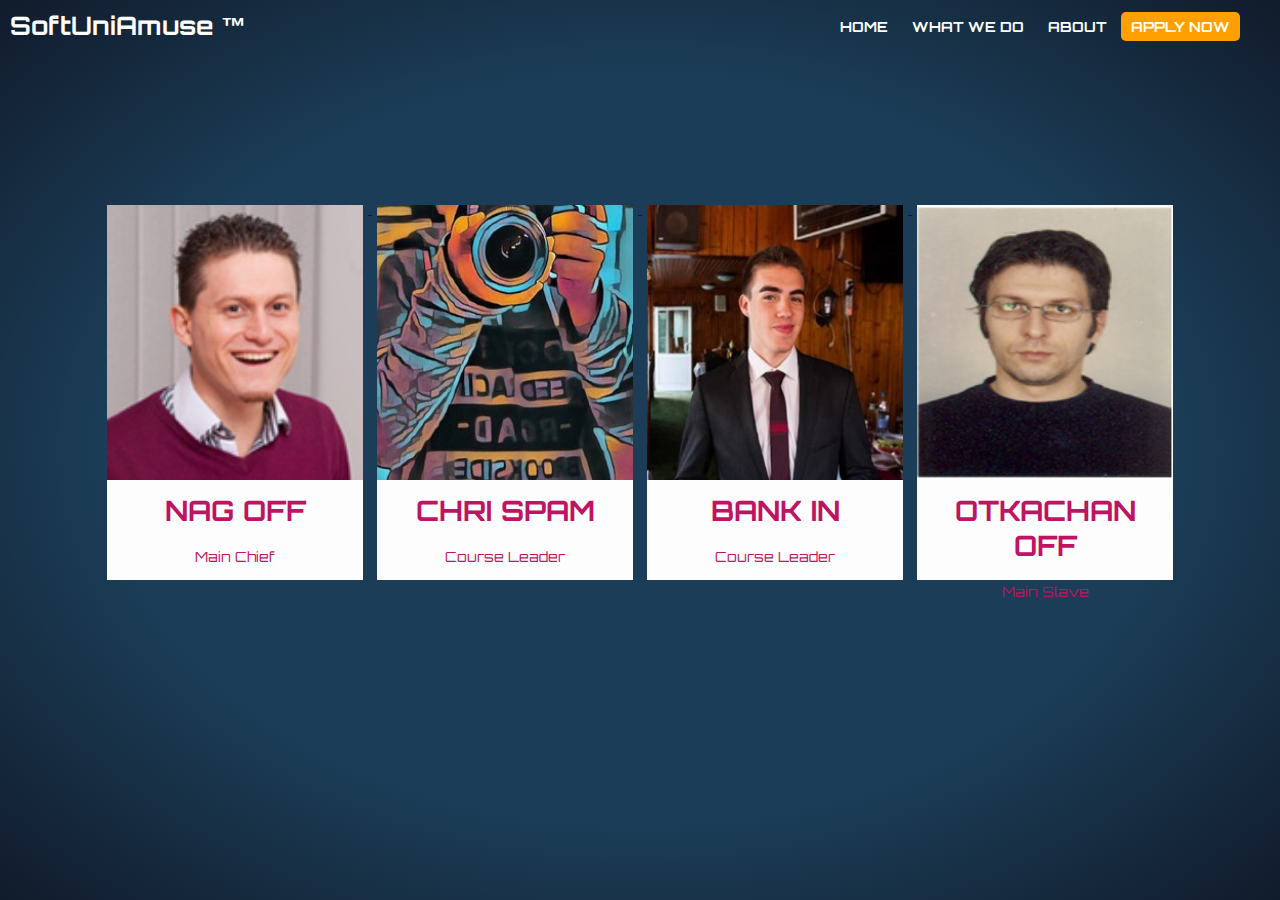
==== about.html @ 6cef58fe "Added 'about' page" ====
<!DOCTYPE html>
<html lang="en">
    <head>
        <meta charset="UTF-8">
        <title>About</title>
        <link rel="stylesheet" href="about.css">
    </head>
    <body>

        <header class="top">
            <nav>
                <p class="brand"><a href="#">SoftUniAmuse &trade;</a></p>
                <ul class="nav-primary">
                    <li class="nav-item"><a href="index.html">home</a></li>
                    <li class="nav-item"><a href="crash.html">what we do</a></li>
                    <li class="nav-item"><a href="#">about</a></li>
                    <li class="nav-item button-cta"><a href="https://softuni.bg/apply" target="_blank">apply now</a></li>
                </ul>
            </nav>

            <div>
                <a href="https://softuni.bg/users/profile/show/nakov" target="_blank">
                    <section class="first-box">
                        <img src="images/Nakov.jpg" alt="image">
                        <h1>Nag Off</h1>
                        <p>Main Chief</p>
                    </section>
                </a>
                <a href="https://softuni.bg/users/profile/show/chrispam" target="_blank">
                    <section>
                        <img src="images/pamidov.jpg" alt="image">
                        <h1>Chri Spam</h1>
                        <p>Course Leader</p>
                    </section>
                </a>
                <a href="https://softuni.bg/users/profile/show/nikbikbank" target="_blank">
                    <section>
                        <img src="images/bankin.jpg" alt="image">
                        <h1>Bank In</h1>
                        <p>Course Leader</p>
                    </section>
                </a>
                <a href="https://softuni.bg/users/profile/show/vkachanov" target="_blank">
                    <section class="last-box">
                        <img src="images/Kachanov.png" alt="image">
                        <h1>Otkachan Off</h1>
                        <p>Main Slave</p>
                    </section>
                </a>
            </div>


        </header>

    </body>
</html>
---- about.css ----
@import url('https://fonts.googleapis.com/css?family=Orbitron:400,500,700,900');

* {
    margin: 0;
    padding: 0;
}

body {
    font-family: 'Orbitron', 'Lato', sans-serif;
    font-size: 14px;
    margin: 0 auto;
    text-align: center;
}

.top {
    background: radial-gradient(ellipse at center,
    rgba(27, 61, 87, 1) 0%,
    rgba(27, 61, 87, 1) 59%,
    rgba(17, 27, 43, 1) 100%) no-repeat center center;
    text-align: center;
    margin: 0 auto;
    background-size: cover;
    height: 100vh;
    color: #FFFFFF;
}
/* Left Logo*/

.brand {
    float: left;
    font-weight: bold;
    padding: 10px;
    font-size: 1.8em;
}

.brand a {
    text-decoration: none;
    color: #FFFFFF;
}
/* nav ul*/

.nav-primary {
    float: right;
}

/* nav ul li*/

.nav-item {
    display: inline-block;
    padding: 18px 0 18px 0;
}

.nav-item a {
    color: #FFFFFF;
    text-decoration: none;
    text-transform: uppercase;
    font-weight: bold;
    padding: 6px 10px 6px 10px;
    line-height: 100%;
    border-radius: 5px;
}

.nav-item a:hover {
    color: #ffa000;
}

/* last li*/

.button-cta {
    margin-right: 40px;
    border-radius: 5px;
    padding: 6px 0 6px 0;
    background-color: #ffa000;
}

.button-cta:hover {
    cursor: pointer;
    background-color: white;
    color: #13092B;
}

.button-cta a:hover {
    background-color: white;
    color: #13092B;
}

/* photos section */

div {
    margin: 0 auto;
    padding-top: 200px;
}

section {
    width: 20%;
    display: inline-block;
    vertical-align: top;
    margin: 5px;
    background-color: #FDFDFD;
    height: 375px;
    color: #BF1363;
}

section:hover {
    opacity: 0.8;
    cursor: pointer;
}

img {
    width: 100%;
    height: 275px;
}

.first-box {
    margin-left: 0;
}

.last-box {
    margin-right: 0;
}

h1 {
    text-transform: uppercase;
    font-weight: 700;
}

h1, p {
    padding: 10px;
}

p {
    font-weight: 400;
}
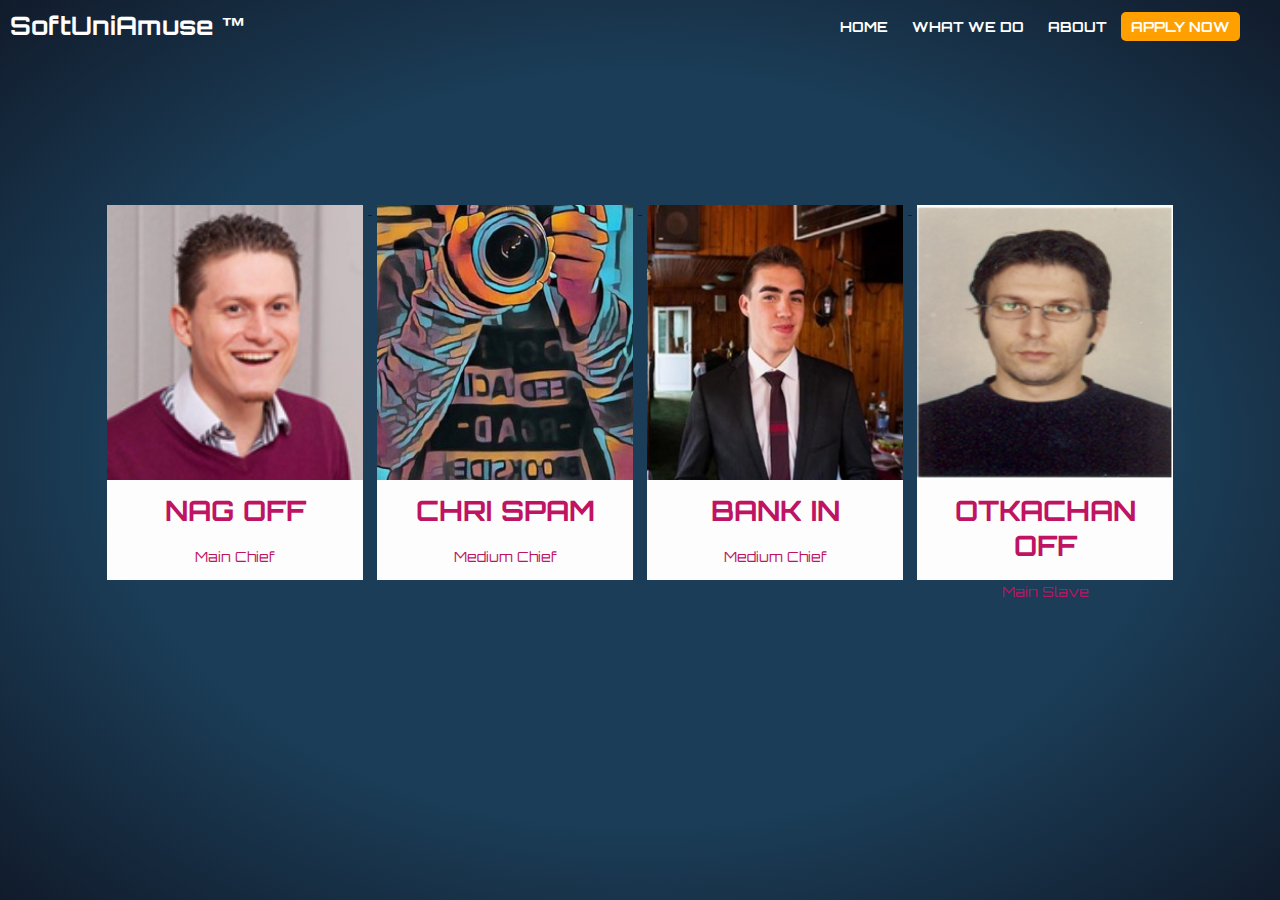
==== commit b02cbc52: "Added 'order' page and changed the rest to accommodate it" ====
--- a/about.html
+++ b/about.html
@@ -30,14 +30,14 @@
                     <section>
                         <img src="images/pamidov.jpg" alt="image">
                         <h1>Chri Spam</h1>
-                        <p>Course Leader</p>
+                        <p>Medium Chief</p>
                     </section>
                 </a>
                 <a href="https://softuni.bg/users/profile/show/nikbikbank" target="_blank">
                     <section>
                         <img src="images/bankin.jpg" alt="image">
                         <h1>Bank In</h1>
-                        <p>Course Leader</p>
+                        <p>Medium Chief</p>
                     </section>
                 </a>
                 <a href="https://softuni.bg/users/profile/show/vkachanov" target="_blank">
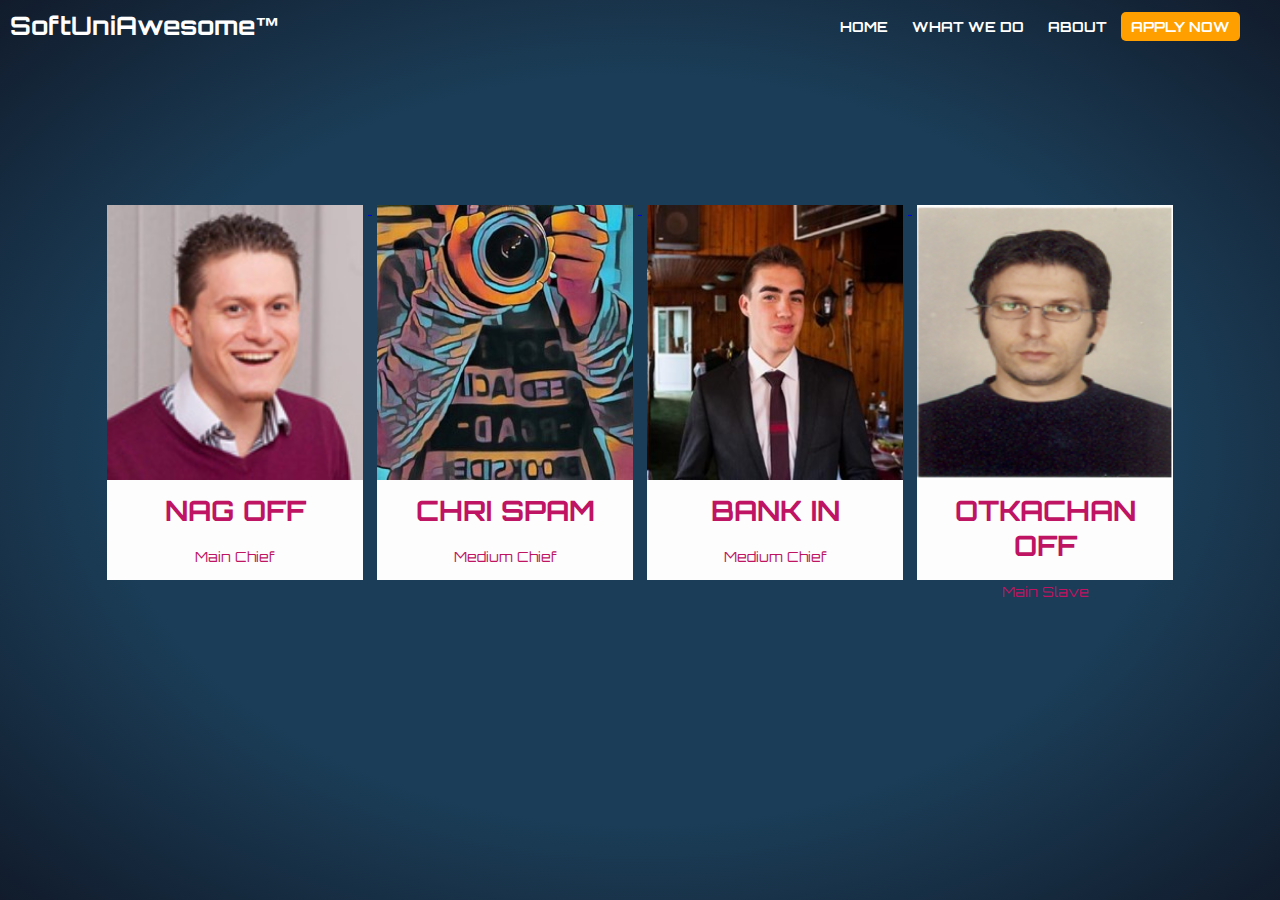
==== commit 7947bc00: "Added some responsive styles" ====
--- a/about.html
+++ b/about.html
@@ -4,12 +4,13 @@
         <meta charset="UTF-8">
         <title>About</title>
         <link rel="stylesheet" href="about.css">
+        <link rel="stylesheet" href="responsive-about.css">
     </head>
     <body>
 
         <header class="top">
             <nav>
-                <p class="brand"><a href="#">SoftUniAmuse &trade;</a></p>
+                <p class="brand"><a href="index.html">SoftUniAwesome&trade;</a></p>
                 <ul class="nav-primary">
                     <li class="nav-item"><a href="index.html">home</a></li>
                     <li class="nav-item"><a href="crash.html">what we do</a></li>
@@ -49,7 +50,6 @@
                 </a>
             </div>
 
-
         </header>
 
     </body>
--- a/responsive-about.css
+++ b/responsive-about.css
@@ -0,0 +1,26 @@
+@media all and (max-width: 960px) {
+
+    .top {
+        height: 100%;
+    }
+    section {
+        height: 320px;
+        width: 35%;
+    }
+    img {
+        height: 200px;
+    }
+    h1 {
+        font-size: 1.2em;
+    }
+}
+
+@media all and (max-width: 780px) {
+    div {
+        width: 100%;
+    }
+    a {
+        display: block;
+    }
+    
+}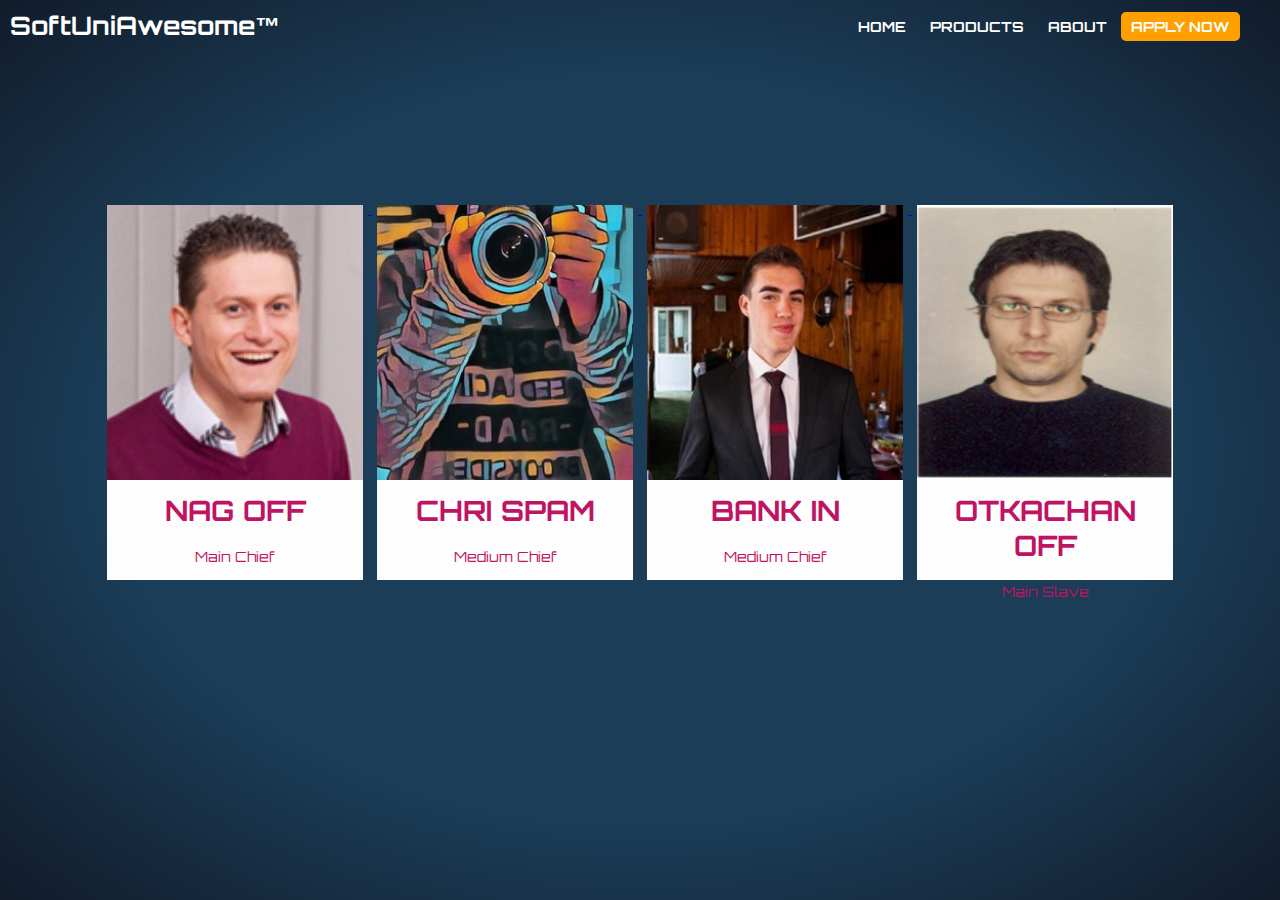
==== commit a8a1ee5f: "Changed title of one menu item in "about" page" ====
--- a/about.html
+++ b/about.html
@@ -2,9 +2,24 @@
 <html lang="en">
     <head>
         <meta charset="UTF-8">
-        <title>About</title>
+		<meta name="viewport" content="width=device-width, initial-scale=1">
+        <title>About - The Amusement Project</title>
         <link rel="stylesheet" href="about.css">
         <link rel="stylesheet" href="responsive-about.css">
+        <link rel="apple-touch-icon" sizes="57x57" href="images/apple-icon-57x57.png">
+        <link rel="apple-touch-icon" sizes="60x60" href="images/apple-icon-60x60.png">
+        <link rel="apple-touch-icon" sizes="72x72" href="images/apple-icon-72x72.png">
+        <link rel="apple-touch-icon" sizes="76x76" href="images/apple-icon-76x76.png">
+        <link rel="apple-touch-icon" sizes="114x114" href="images/apple-icon-114x114.png">
+        <link rel="apple-touch-icon" sizes="120x120" href="images/apple-icon-120x120.png">
+        <link rel="apple-touch-icon" sizes="144x144" href="images/apple-icon-144x144.png">
+        <link rel="apple-touch-icon" sizes="152x152" href="images/apple-icon-152x152.png">
+        <link rel="apple-touch-icon" sizes="180x180" href="images/apple-icon-180x180.png">
+        <link rel="icon" type="image/png" sizes="192x192"  href="images/android-icon-192x192.png">
+        <link rel="icon" type="image/png" sizes="32x32" href="images/favicon-32x32.png">
+        <link rel="icon" type="image/png" sizes="96x96" href="images/favicon-96x96.png">
+        <link rel="icon" type="image/png" sizes="16x16" href="images/favicon-16x16.png">
+        <link rel="manifest" href="images/manifest.json">
     </head>
     <body>
 
@@ -13,7 +28,7 @@
                 <p class="brand"><a href="index.html">SoftUniAwesome&trade;</a></p>
                 <ul class="nav-primary">
                     <li class="nav-item"><a href="index.html">home</a></li>
-                    <li class="nav-item"><a href="crash.html">what we do</a></li>
+                    <li class="nav-item"><a href="crash.html">products</a></li>
                     <li class="nav-item"><a href="#">about</a></li>
                     <li class="nav-item button-cta"><a href="https://softuni.bg/apply" target="_blank">apply now</a></li>
                 </ul>
--- a/responsive-about.css
+++ b/responsive-about.css
@@ -18,9 +18,18 @@
 @media all and (max-width: 780px) {
     div {
         width: 100%;
+        padding-top: 80px;
     }
     a {
         display: block;
     }
-    
+
+    .brand {
+        float: none;
+    }
+
+    .nav-primary {
+        float: none;
+    }
+
 }